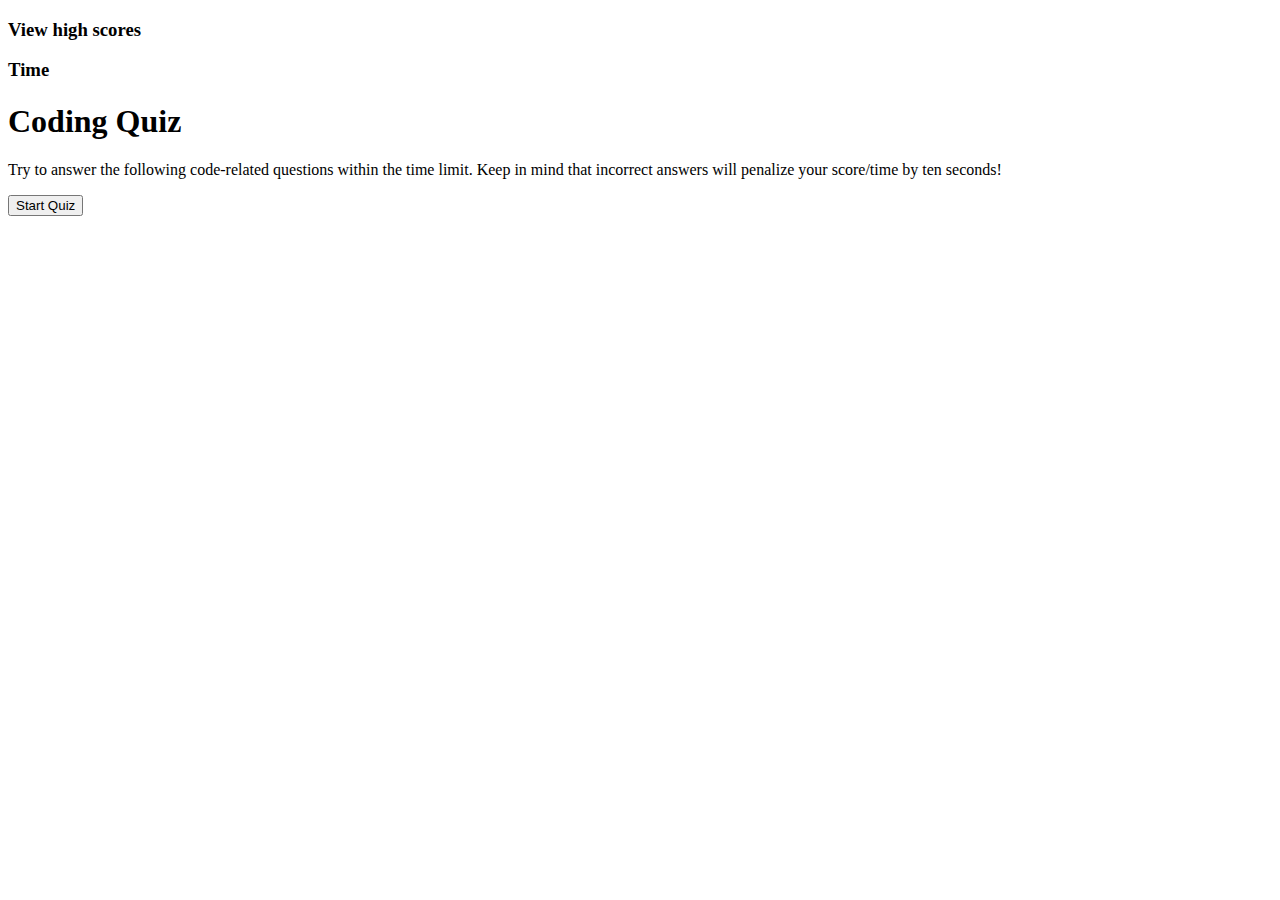
==== index.html @ d283f48d "pseudo code added to js" ====
<!DOCTYPE html>
<html lang="en">
<head>
    <meta charset="UTF-8">
    <meta http-equiv="X-UA-Compatible" content="IE=edge">
    <meta name="viewport" content="width=device-width, initial-scale=1.0">
    <title>Coding Quiz!</title>
    <link rel="stylesheet" href="./assets/style.css">
</head>

<body>
    <h3 class="scores">View high scores</h3>

        <div>
            <h3 class="time-counter">Time</h3>
        </div>

    <section>
        <div>
            <div>
            <h1>Coding Quiz</H1>
            </div>

                <div>
                    <p>Try to answer the following code-related questions within the time limit. Keep in mind that incorrect answers will penalize your score/time by ten seconds!</p>
                </div>

                <div>
                    <button class="btn" id="quiz-init" type="submit">Start Quiz</button>
                </div>
        </div>

    </section>
    

    <script src="./assets/js/script.js"></script>
</body>
</html>
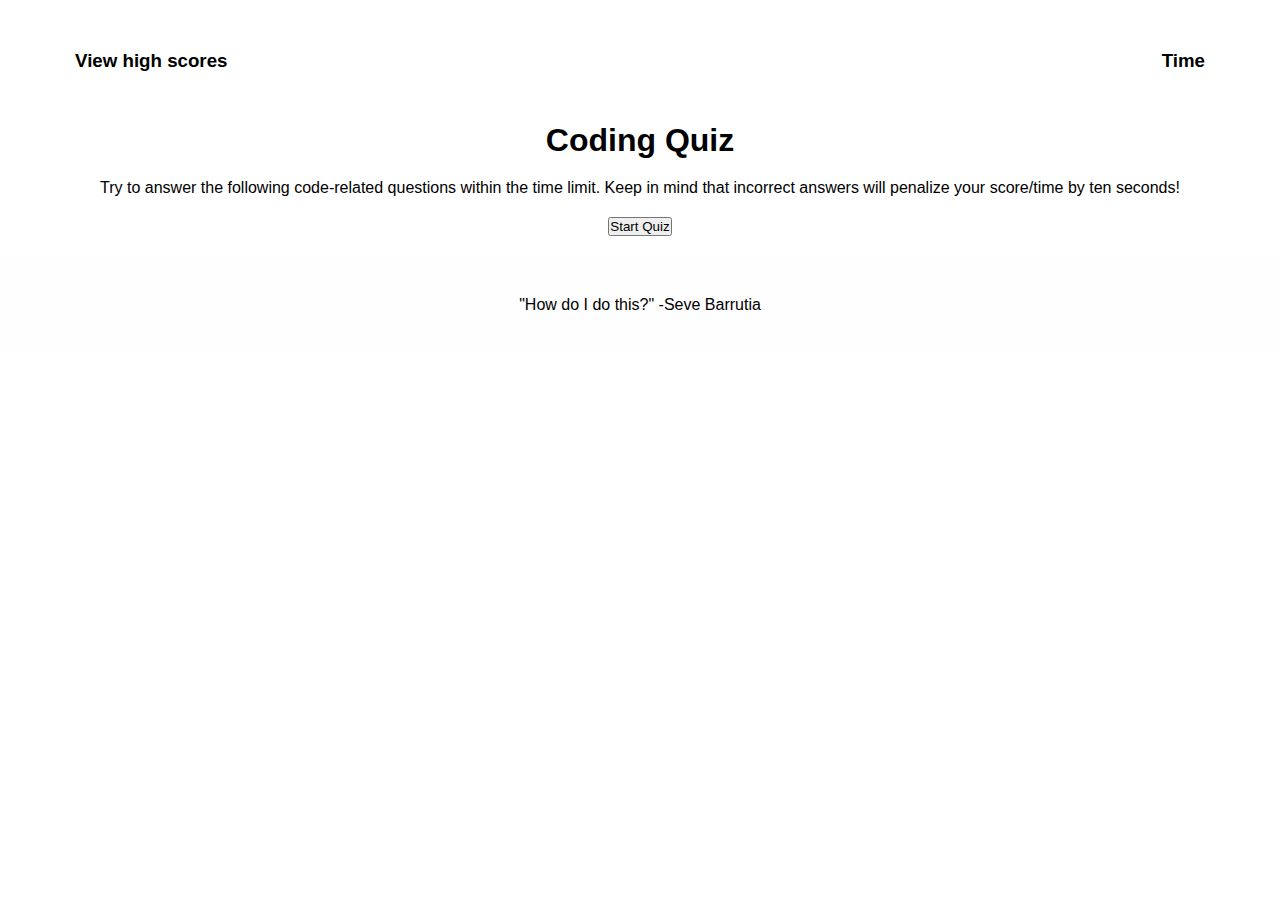
==== commit 5f2d7896: "what?" ====
--- a/index.html
+++ b/index.html
@@ -9,30 +9,46 @@
 </head>
 
 <body>
-    <h3 class="scores">View high scores</h3>
+    <!-- Header contains High Scores and Time Counter -->
+    <header>
+        <div>
+        <h3 class="scores-list" id="scores">View high scores</h3>
+        </div>
 
         <div>
-            <h3 class="time-counter">Time</h3>
+        <h3 class="timer-function" id="timer">Time</h3>
         </div>
+    
+    </header>
 
-    <section>
-        <div>
+    <!-- Initiate Quiz / Questions & Ansers Displayed -->
+        
+        <section class="hide">
             <div>
-            <h1>Coding Quiz</H1>
-            </div>
+                <div class = container>
+                <h1 class="text-center">Coding Quiz</H1>
+                </div>
 
-                <div>
+                <div class="text-center">
                     <p>Try to answer the following code-related questions within the time limit. Keep in mind that incorrect answers will penalize your score/time by ten seconds!</p>
                 </div>
 
-                <div>
-                    <button class="btn" id="quiz-init" type="submit">Start Quiz</button>
+                <div class="text-center">
+                    <button class="btn btn-primary" id="quiz-init" type="click">Start Quiz</button>
                 </div>
-        </div>
+            </div>
+        </section>
+   
 
-    </section>
+
+    <!-- Correct/Wrong display of question result -->
     
 
     <script src="./assets/js/script.js"></script>
 </body>
+
+<footer>
+    "How do I do this?" -Seve Barrutia
+  </footer>
+
 </html>--- a/assets/style.css
+++ b/assets/style.css
@@ -0,0 +1,46 @@
+/* Every element = no margin or border unless explicitly told so */
+* {
+  margin: 0;
+  padding: 0;
+  box-sizing: border-box;
+}
+
+/* Ignore padding in the over width */
+* {
+  margin: 0;
+  padding: 0;
+  box-sizing: border-box;
+}
+
+
+body {
+  /* more on this crazy alphanumerical value in a minute! */
+  color: #000000;
+  font-family: Helvetica, Arial, sans-serif;
+}
+
+/* Header & Footer Styling */
+
+header {
+  padding: 50px 75px;
+  background-color: #ffffff;
+  display: flex;
+  justify-content: space-between;
+  flex-wrap: wrap;
+}
+
+footer {
+  background: #fefefe;
+  width: 100%;
+  padding: 40px 35px;
+  display: flex;
+  justify-content: center;
+  flex-wrap: wrap;
+}
+
+.text-center {
+  text-align: center;
+  padding: 0 100px 20px 100px;
+}
+
+
